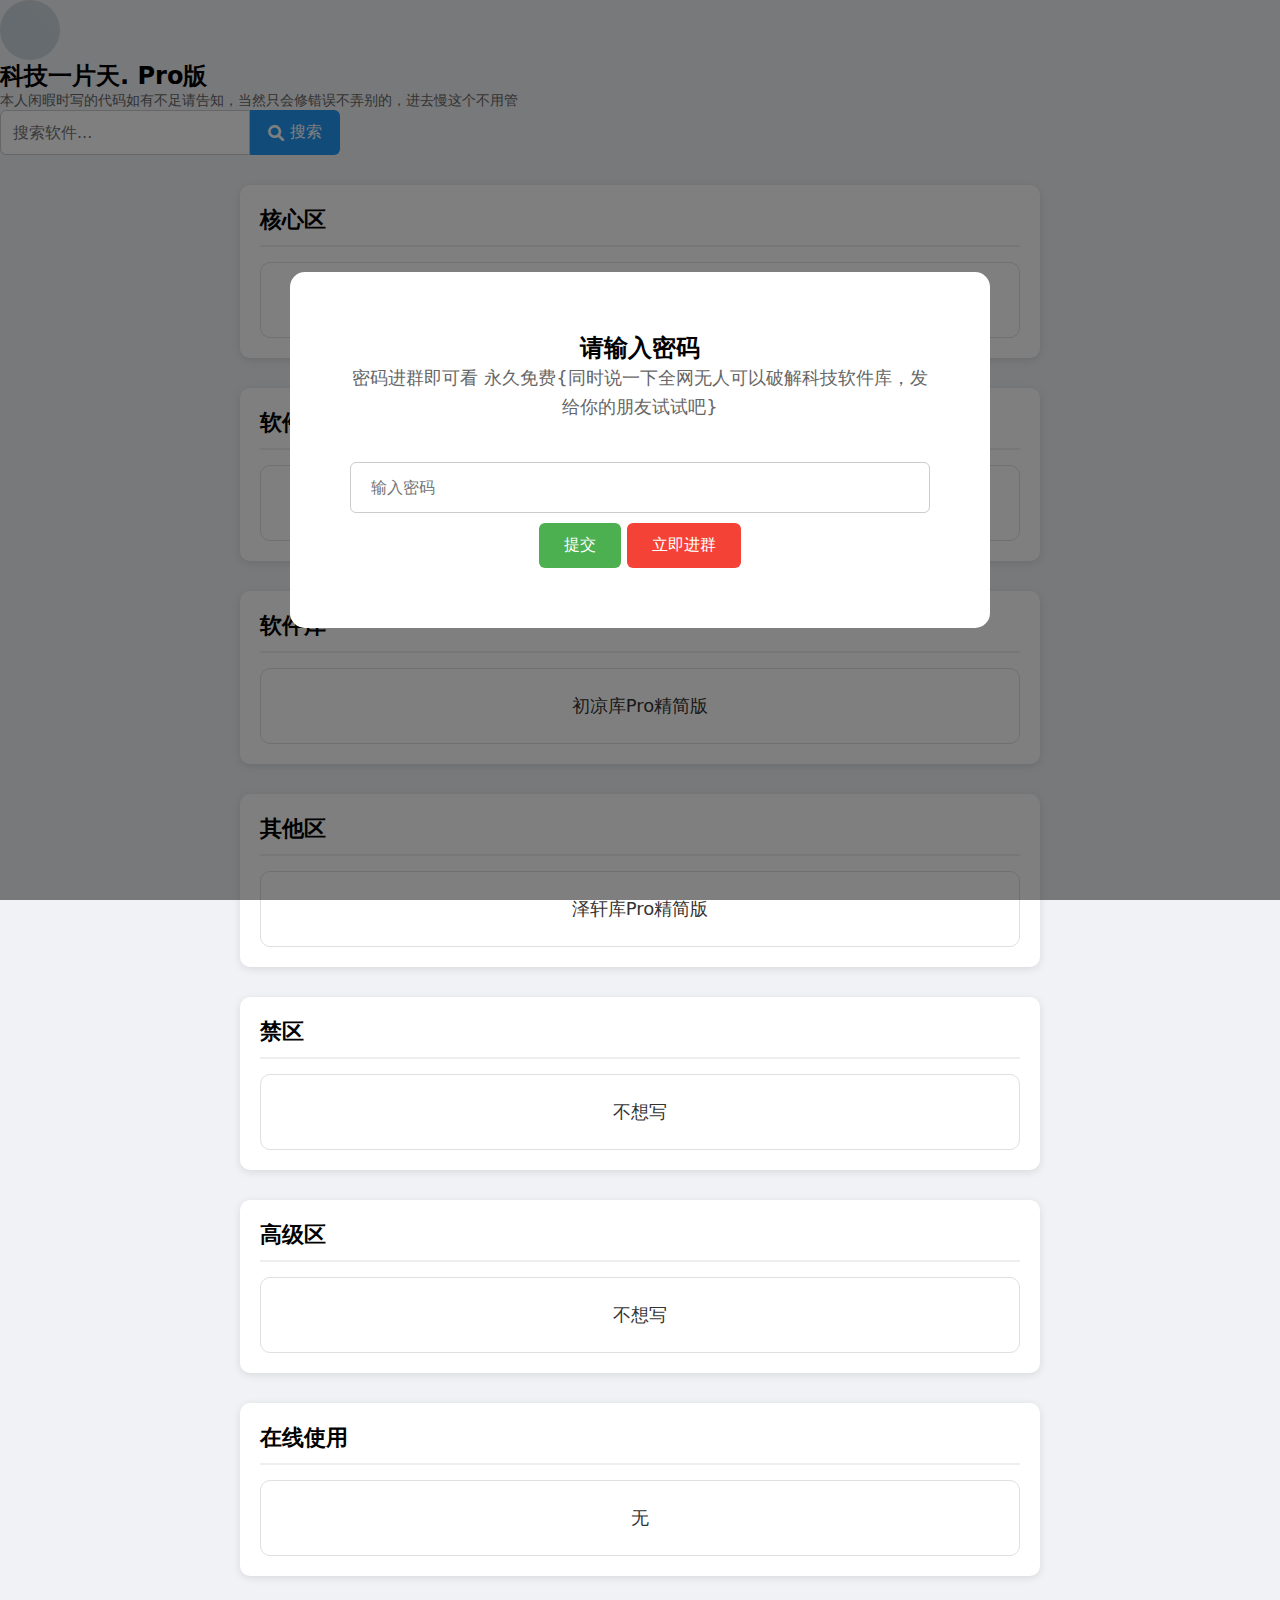
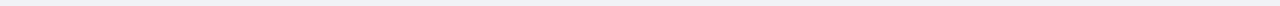
==== pages/2.html @ a7f58951 "更新 2.html" ====
<!DOCTYPE html>
<html>

<head>
    <meta charset="utf-8">
    <meta name="viewport" content="width=device-width, initial-scale=1, maximum-scale=1, user-scalable=no">
    <title>科技一片天</title>
    <style>
        :root {
            --bg-main: #f0f2f5;
            --bg-white: #fff;
            --shadow: rgba(0, 0, 0, 0.1);
            --border: #e0e0e0;
            --border-radius: 10px;
            --text-color: #333;
            --success-color: #4CAF50;
            --error-color: #f44336;
            --primary-color: #2196F3;
        }

        * {
            margin: 0;
            padding: 0;
            box-sizing: border-box;
            font-family: 'Segoe UI', system-ui;
        }

        body {
            background: var(--bg-main);
            min-height: 100vh;
            position: relative;
            overflow-x: hidden;
        }

       .header {
            padding: 20px;
            background: var(--bg-white);
            box-shadow: 0 2px 8px var(--shadow);
            display: flex;
            justify-content: space-between;
            align-items: center;
        }

       .avatar {
            width: 60px;
            height: 60px;
            border-radius: 50%;
            background: #ddd;
            flex-shrink: 0;
            overflow: hidden;
            position: relative;
        }

       .avatar img {
            width: 100%;
            height: 100%;
            object-fit: cover;
        }

       .avatar::after {
            content: "";
            position: absolute;
            top: 0;
            left: 0;
            width: 100%;
            height: 100%;
            background: linear-gradient(45deg, var(--primary-color) 30%, #64B5F6 100%);
            opacity: 0.1;
            border-radius: 50%;
        }

       .function-area {
            margin: 30px auto;
            background: var(--bg-white);
            padding: 20px;
            border-radius: var(--border-radius);
            box-shadow: 0 2px 8px var(--shadow);
            max-width: 800px;
        }

       .button-grid {
            display: grid;
            grid-template-columns: repeat(auto-fit, minmax(220px, 1fr));
            gap: 15px;
        }

       .function-btn {
            padding: 25px;
            background: var(--bg-white);
            border: 1px solid var(--border);
            border-radius: var(--border-radius);
            text-align: center;
            transition: all.3s ease;
            position: relative;
            cursor: pointer;
            text-decoration: none;
            color: var(--text-color);
            font-size: 18px;
        }

       .function-btn:active {
            transform: scale(0.95);
        }

       .function-btn:hover {
            box-shadow: 0 4px 12px var(--shadow);
        }

       .section-title {
            margin-bottom: 15px;
            font-size: 22px;
            font-weight: bold;
            padding-bottom: 10px;
            border-bottom: 2px solid #eee;
        }

       .announcement-modal,.modal {
            position: fixed;
            top: 0;
            left: 0;
            width: 100%;
            height: 100%;
            background: rgba(0, 0, 0, 0.5);
            display: flex;
            justify-content: center;
            align-items: center;
            z-index: 1000;
        }

       .modal-content {
            background: var(--bg-white);
            padding: 60px;
            border-radius: 15px;
            width: 95%;
            max-width: 700px;
            text-align: center;
        }

       .modal-title {
            font-size: 24px;
            font-weight: bold;
            margin-bottom: 20px;
        }

       .modal-content p {
            margin-bottom: 30px;
            color: #666;
            line-height: 1.6;
            font-size: 18px;
        }

       .modal-buttons {
            display: flex;
            gap: 15px;
            justify-content: center;
        }

        input[type="password"] {
            width: 100%;
            padding: 15px 20px;
            margin: 10px 0;
            border: 1px solid #ccc;
            border-radius: 6px;
            font-size: 16px;
        }

        button {
            padding: 12px 25px;
            border: none;
            border-radius: 6px;
            cursor: pointer;
            font-size: 16px;
        }

       .primary {
            background-color: var(--success-color);
            color: white;
        }

       .secondary {
            background-color: var(--error-color);
            color: white;
        }

        #errorMessage {
            color: var(--error-color);
            display: none;
            font-size: 16px;
        }

       .search-container {
            display: flex;
            align-items: center;
        }

        #searchInput {
            padding: 12px;
            border: 1px solid #ccc;
            border-radius: 6px 0 0 6px;
            width: 250px;
            font-size: 16px;
        }

       .search-button {
            background-color: var(--primary-color);
            color: white;
            padding: 12px 18px;
            border: none;
            border-radius: 0 6px 6px 0;
            cursor: pointer;
            display: flex;
            align-items: center;
            font-size: 16px;
        }

       .search-button i {
            margin-right: 6px;
        }
    </style>
    <link rel="stylesheet" href="https://cdnjs.cloudflare.com/ajax/libs/font-awesome/6.0.0/css/all.min.css">
</head>

<body>
    <div id="passwordModal" class="modal">
        <div class="modal-content">
            <h2>请输入密码</h2>
            <p>密码进群即可看 永久免费{同时说一下全网无人可以破解科技软件库，发给你的朋友试试吧}</p>
            <input type="password" id="passwordInput" placeholder="输入密码">
            <button class="primary" id="submitPassword">提交</button>
            <button class="secondary" id="joinGroupBtn">立即进群</button>
            <p id="errorMessage">密码错误，请重试！</p>
        </div>
    </div>
    <header>
        <div class="header-content">
            <div class="avatar">
                <img src="https://pan.jl8.top/view.php/bf539903979348e5d1f4ab216ccee10a.jpg" onerror="this.style.display='none'"
                    alt="用户头像">
            </div>
            <div>
                <h2>科技一片天. Pro版</h2>
                <p style="color:#666;font-size:14px;">本人闲暇时写的代码如有不足请告知，当然只会修错误不弄别的，进去慢这个不用管</p>
            </div>
            <div class="search-container">
                <input type="search" id="searchInput" placeholder="搜索软件...">
                <button class="search-button" id="searchButton">
                    <i class="fas fa-search"></i>
                    <span>搜索</span>
                </button>
            </div>
        </div>
    </header>
    <div class="function-area">
        <h3 class="section-title">核心区</h3>
        <div class="button-grid">
            <a href="http://qm.qq.com/cgi-bin/qm/qr?_wv=1027&k=-_e7igbQNNuJPM9Y0-RxOCVlZAO1LJfT&authKey=VzN6Mpzq4rVRck02sEh6ytfzDp3UQd8XyrWl6AK8Vm3zmBXf7TxSMbpqyMh41R8T&noverify=0&group_code=419049590"
                class="function-btn">科技的一片天</a>
        </div>
    </div>
    <div class="function-area">
        <h3 class="section-title">软件库</h3>
        <div class="button-grid">
            <a href="https://linkpop.com/zqnb" class="function-btn">最强软件库(云更新)</a>
        </div>
    </div>
    <div class="function-area">
        <h3 class="section-title">软件库</h3>
        <div class="button-grid">
            <a href="3.html" class="function-btn forbidden-btn">初凉库Pro精简版</a>
        </div>
    </div>
    <div class="function-area">
        <h3 class="section-title">其他区</h3>
        <div class="button-grid">
            <a href="4.html" class="function-btn forbidden-btn">泽轩库Pro精简版</a>
        </div>
    </div>
    <div class="function-area">
        <h3 class="section-title">禁区</h3>
        <div class="button-grid">
            <a href="#" class="function-btn forbidden-btn">不想写</a>
        </div>
    </div>
    <div class="function-area">
        <h3 class="section-title">高级区</h3>
        <div class="button-grid">
            <a href="#" class="function-btn forbidden-btn">不想写</a>
        </div>
    </div>
    <div class="function-area">
        <h3 class="section-title">在线使用</h3>
        <div class="button-grid">
            <a href="#" class="function-btn forbidden-btn">无</a>
        </div>
    </div>
    <script>
        const passwordModal = document.getElementById('passwordModal');
        const passwordInput = document.getElementById('passwordInput');
        const errorMessage = document.getElementById('errorMessage');
        const joinGroupBtn = document.getElementById('joinGroupBtn');
        const submitPassword = document.getElementById('submitPassword');
        const functionBtns = document.querySelectorAll('.function-btn');
        const correctPassword = '333111';
        const storageKey = 'passwordExpiry';

        const checkPasswordExpiry = () => {
            const expiry = localStorage.getItem(storageKey);
            passwordModal.style.display = expiry && new Date().getTime() < parseInt(expiry)? 'none' : 'flex';
        };

        const checkPassword = () => {
            const enteredPassword = passwordInput.value;
            if (enteredPassword === correctPassword) {
                // 将有效期设置为10分钟（600000毫秒）
                localStorage.setItem(storageKey, new Date().getTime() + 600000);
                passwordModal.style.display = 'none';
            } else {
                errorMessage.style.display = 'block';
                passwordInput.value = '';
            }
        };

        joinGroupBtn.addEventListener('click', () => window.location.href = "http://qm.qq.com/cgi-bin/qm/qr?_wv=1027&k=-_e7igbQNNuJPM9Y0-RxOCVlZAO1LJfT&authKey=VzN6Mpzq4rVRck02sEh6ytfzDp3UQd8XyrWl6AK8Vm3zmBXf7TxSMbpqyMh41R8T&noverify=0&group_code=419049590");
        submitPassword.addEventListener('click', checkPassword);
        window.onload = checkPasswordExpiry;

        functionBtns.forEach(btn => btn.addEventListener('click', function () {
            this.style.transform ='scale(0.95)';
            setTimeout(() => {
                this.style.transform ='scale(1)';
            }, 200);
        }));
    </script>
</body>

</html>
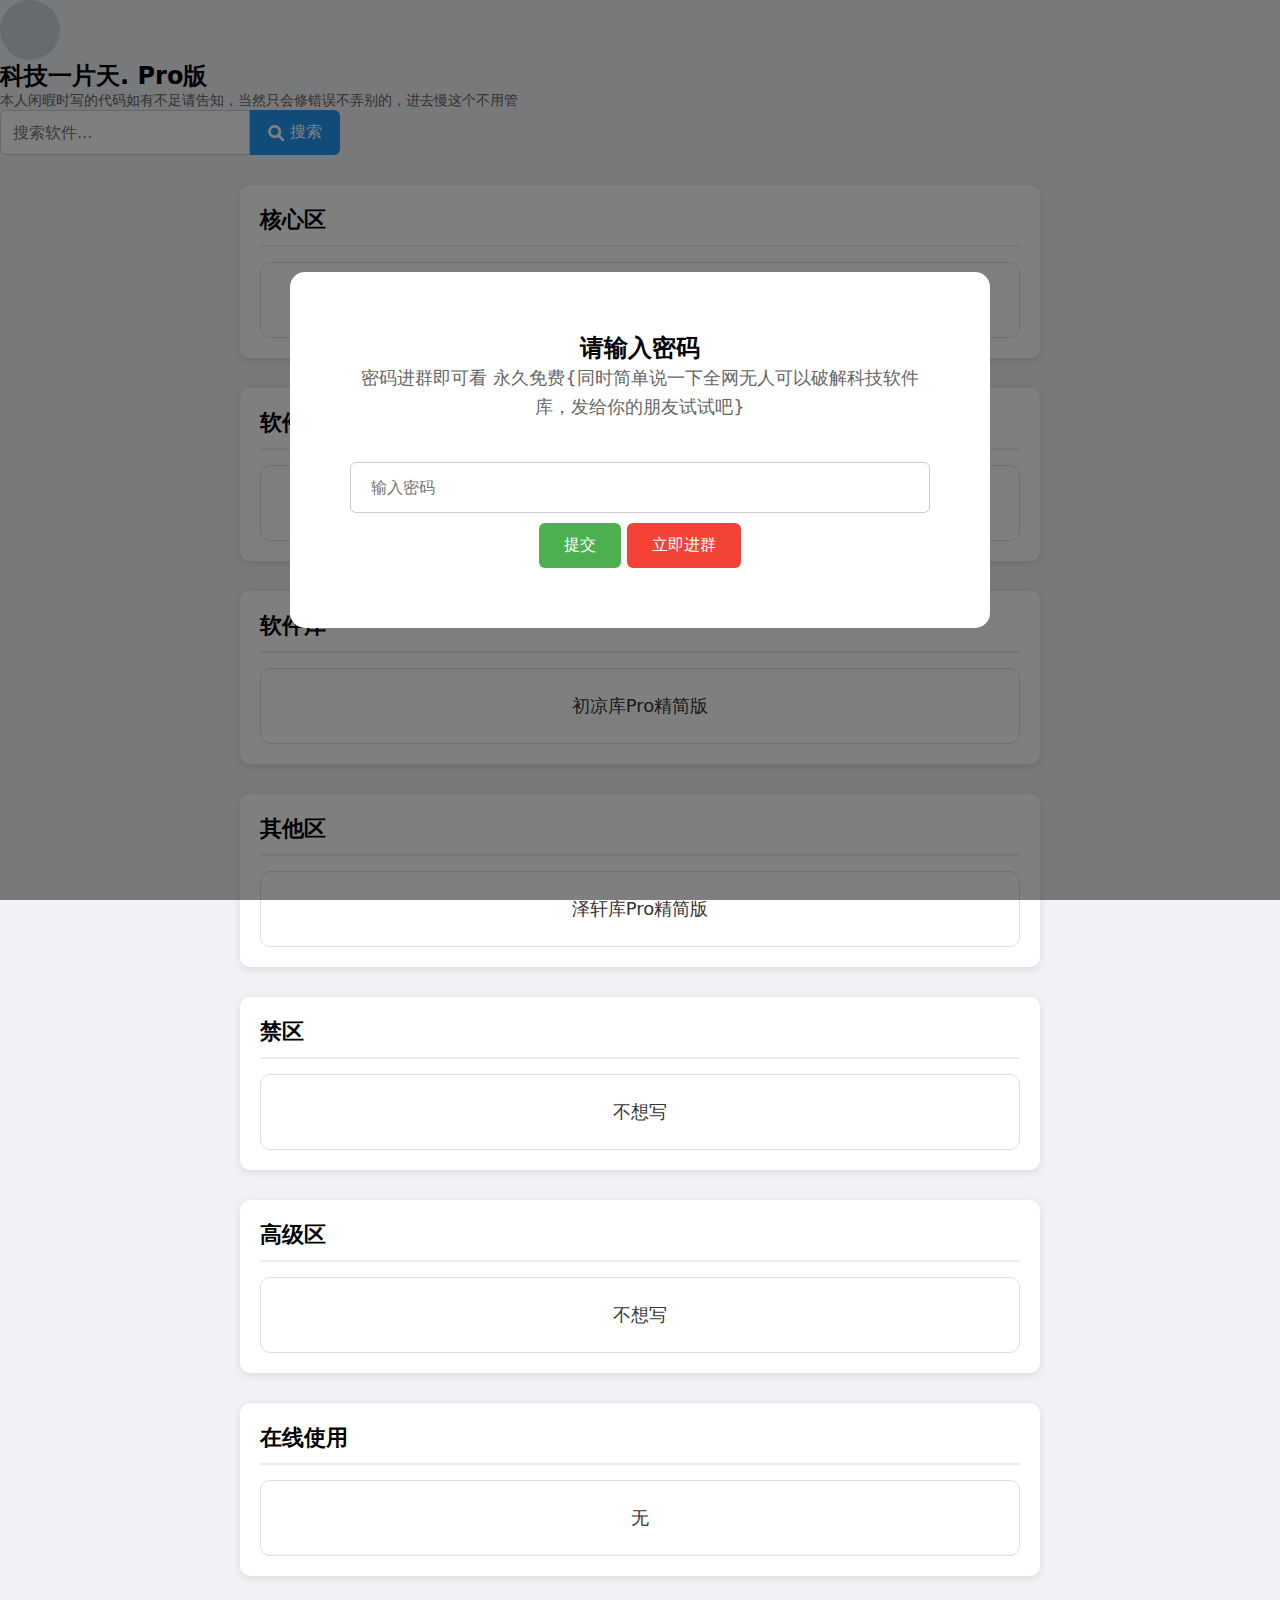
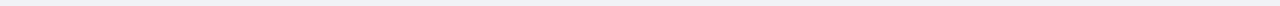
==== commit 36e76a16: "更新 2.html" ====
--- a/pages/2.html
+++ b/pages/2.html
@@ -224,7 +224,7 @@
     <div id="passwordModal" class="modal">
         <div class="modal-content">
             <h2>请输入密码</h2>
-            <p>密码进群即可看 永久免费{同时说一下全网无人可以破解科技软件库，发给你的朋友试试吧}</p>
+            <p>密码进群即可看 永久免费{同时简单说一下全网无人可以破解科技软件库，发给你的朋友试试吧}</p>
             <input type="password" id="passwordInput" placeholder="输入密码">
             <button class="primary" id="submitPassword">提交</button>
             <button class="secondary" id="joinGroupBtn">立即进群</button>
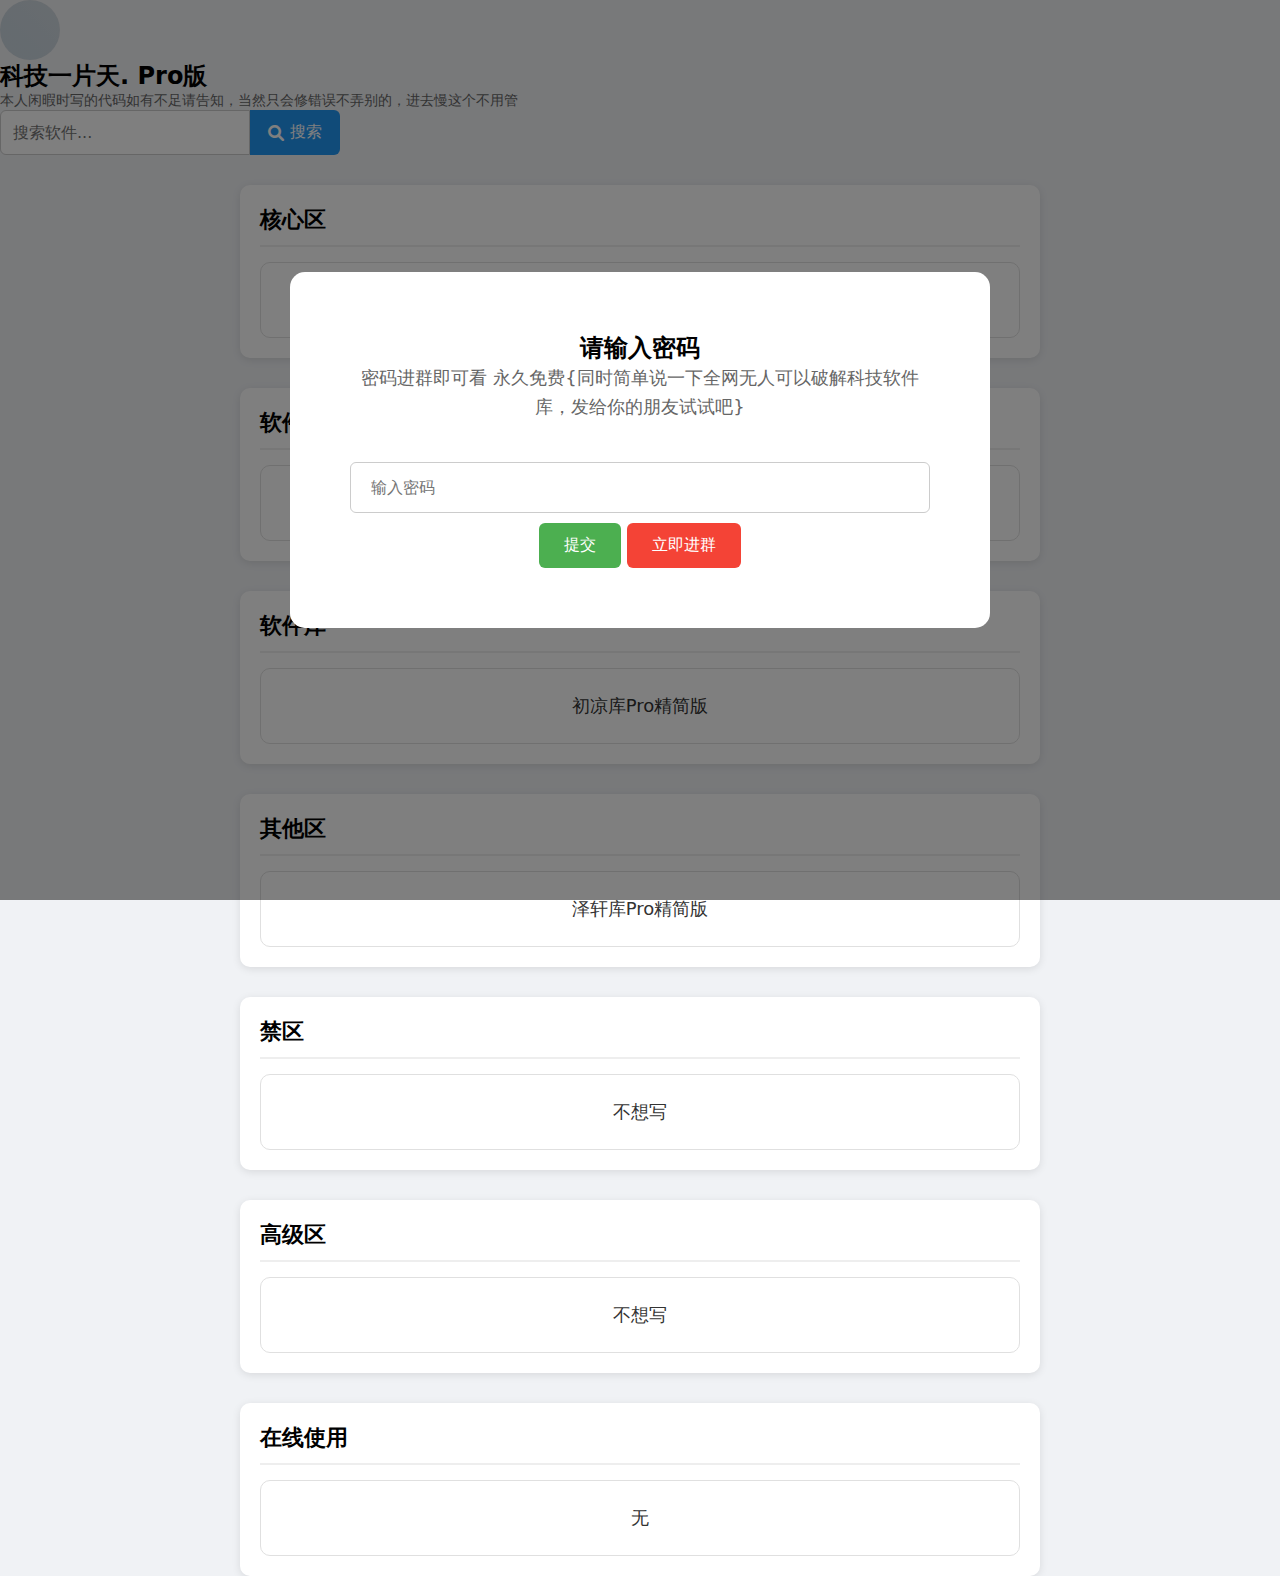
==== commit 231f6420: "更新 2.html" ====
--- a/pages/2.html
+++ b/pages/2.html
@@ -30,6 +30,9 @@
             min-height: 100vh;
             position: relative;
             overflow-x: hidden;
+            /* 防止页面在输入法弹出时跳动 */
+            height: 100vh; 
+            width: 100%;
         }
 
        .header {
@@ -311,16 +314,17 @@
         const checkPassword = () => {
             const enteredPassword = passwordInput.value;
             if (enteredPassword === correctPassword) {
-                // 将有效期设置为10分钟（600000毫秒）
-                localStorage.setItem(storageKey, new Date().getTime() + 600000);
+                localStorage.setItem(storageKey, new Date().getTime() + 6600000);
                 passwordModal.style.display = 'none';
+                document.body.offsetHeight;
+                window.scrollTo(0, 0);
             } else {
                 errorMessage.style.display = 'block';
                 passwordInput.value = '';
             }
         };
 
-        joinGroupBtn.addEventListener('click', () => window.location.href = "http://qm.qq.com/cgi-bin/qm/qr?_wv=1027&k=-_e7igbQNNuJPM9Y0-RxOCVlZAO1LJfT&authKey=VzN6Mpzq4rVRck02sEh6ytfzDp3UQd8XyrWl6AK8Vm3zmBXf7TxSMbpqyMh41R8T&noverify=0&group_code=419049590");
+        joinGroupBtn.addEventListener('click', () => window.location.href = "https://pd.qq.com/s/h290u57na?businessType=9");
         submitPassword.addEventListener('click', checkPassword);
         window.onload = checkPasswordExpiry;
 
@@ -330,6 +334,14 @@
                 this.style.transform ='scale(1)';
             }, 200);
         }));
+
+        passwordInput.addEventListener('focus', function () {
+            document.body.style.overflow = 'hidden';
+        });
+
+        passwordInput.addEventListener('blur', function () {
+            document.body.style.overflow = 'auto';
+        });
     </script>
 </body>
 
